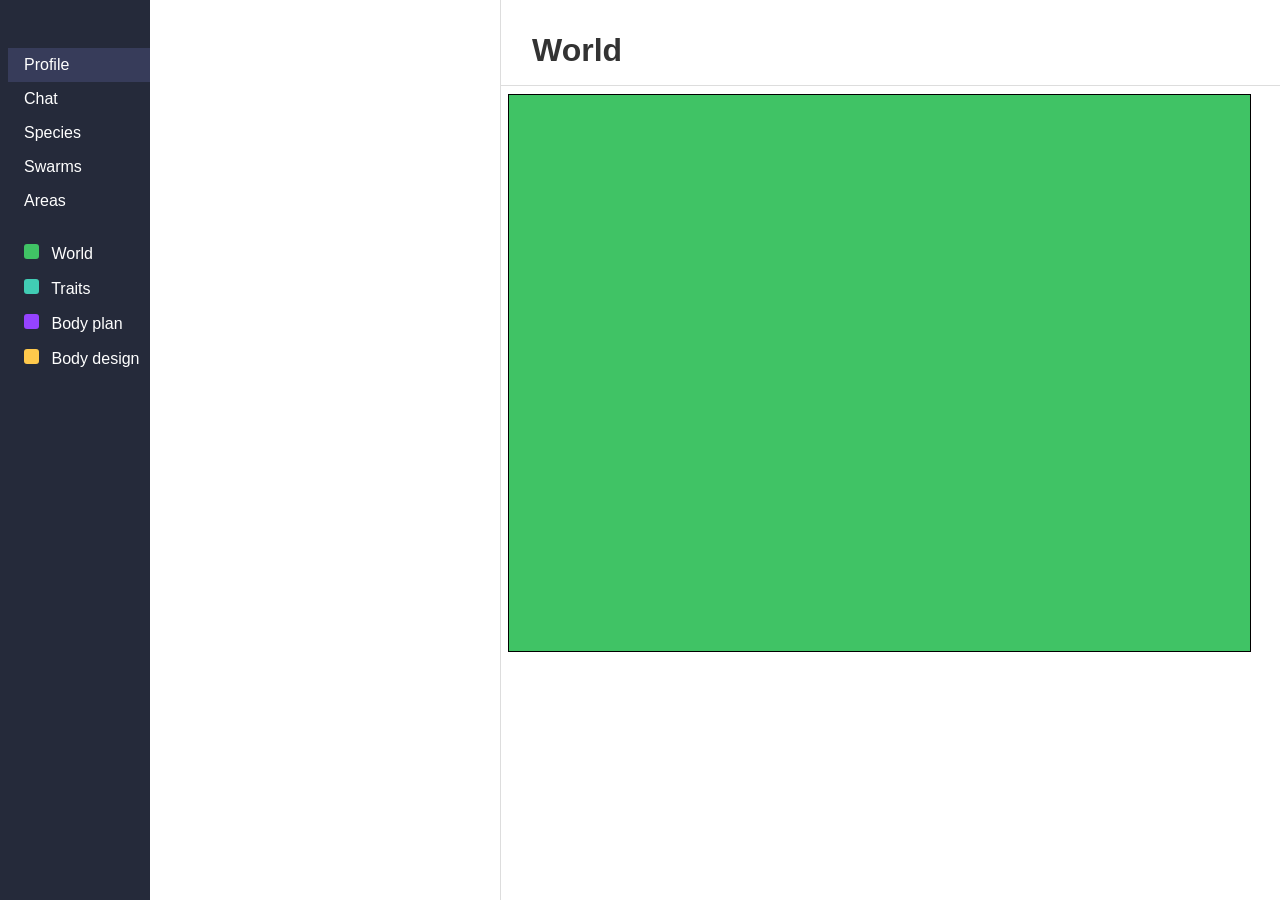
==== src/EvoDevo/game.html @ f27723be "Finally got the map to work. Now to fix area-click..." ====
﻿<!DOCTYPE html>
<html lang="en">
<head>
    <meta charset="utf-8">
    <title>EvoDevo - Game</title>

    <meta name="viewport" content="width=device-width, initial-scale=1.0">
    <meta name="description" content="">

    <link href="css/game.css" rel="stylesheet" />
    <link href="css/pure_css/pure.css" rel="stylesheet" />
    <link rel="stylesheet" href="css/evodevo.css" type="text/css">
    <link rel="icon" type="image/png" href="img/evodevo-logo.png">
    <script src="js/common/util.js"></script>
    <script type="text/javascript" src="js/game.js"></script>
</head>
<body onload="CheckUser()">
    
    <div id="layout" class="content pure-g">
        <!-- NAVIGATION MENU -->
        <div id="nav" class="pure-u">
            <a id="menu-button" href="#" class="nav-menu-button" onclick="toggleMenuClass('menu-button')">Menu</a>

            <div class="nav-inner">
                <p><span id="username"></span></p>

                <div class="pure-menu">
                    <ul id="item-list-menu" class="pure-menu-list">
                        <li class="pure-menu-item"><span id="player-menu-link" class="pure-menu-link pure-menu-active" onclick="SetItemList('player|Profile')">Profile</span></li>
                        <li class="pure-menu-item"><span id="chat-menu-link"    class="pure-menu-link" onclick="SetItemList('chat|Chat')">Chat</span></li>
                        <li class="pure-menu-item"><span id="species-menu-link" class="pure-menu-link" onclick="SetItemList('species|Species')">Species</span></li>
                        <li class="pure-menu-item"><span id="swarms-menu-link"  class="pure-menu-link" onclick="SetItemList('swarms|Swarms')">Swarms</span></li>
                        <li class="pure-menu-item"><span id="areas-menu-link"   class="pure-menu-link" onclick="SetItemList('areas|Areas')">Areas</span></li>
                        <li class="pure-menu-heading"></li>
                        <li class="pure-menu-item">
                            <span class="pure-menu-link" onclick="SetView('mapview')">
                                <span class="game-view-world"></span>
                                <span id="mapview-menu-item">World</span>
                            </span>
                        </li>
                        <li class="pure-menu-item">
                            <span class="pure-menu-link" onclick="SetView('traitview')">
                                <span class="game-view-traits"></span>
                                <span id="traitview-menu-item">Traits</span>
                            </span>
                        </li>
                        <li class="pure-menu-item">
                            <span class="pure-menu-link" onclick="SetView('buildview')">
                                <span class="game-view-bodyplan"></span>
                                <span id="buildview-menu-item">Body plan</span>
                            </span>
                        </li>
                        <li class="pure-menu-item">
                            <span class="pure-menu-link" onclick="SetView('designview')">
                                <span class="game-view-design"></span>
                                <span id="designview-menu-item">Body design</span>
                            </span>
                        </li>
                    </ul>
                </div>
            </div>
        </div>
        
        <!-- MAIN VIEWER -->
        <div id="main" class="pure-u-1">
            <div class="main-content">
                <div class="main-content-header pure-g">
                    <div class="pure-u-1-2">
                        <h1 id="main-title" class="main-content-title">Viewport</h1>
                    </div>
                </div>

                <div id="mapview" class="view-port">
                    <canvas id="mapviewCanvas" class="view-canvas" width="512" height="384"></canvas>
                </div>
                <div id="traitview" class="view-port">
                    <canvas id="traitviewCanvas" class="view-canvas" width="512" height="384"></canvas>
                </div>
                <div id="buildview" class="view-port">
                    <canvas id="buildviewCanvas" class="view-canvas" width="512" height="384"></canvas>
                </div>
                <div id="designview" class="view-port">
                    <canvas id="designviewCanvas" class="view-canvas" width="512" height="384"></canvas>
                </div>
            </div>
        </div>

        <!-- ITEM LIST -->
        <div id="list" class="pure-u-1">

            <template id="list-item-template">
                <div class="list-item pure-g">
                    <div class="pure-u">
                        <img width="64" height="64" alt="" class="list-item-icon" src=""/>
                    </div>
                    <div class="pure-u-3-4">
                        <h5 class="list-item-name">item-name</h5>
                        <h4 class="list-item-info">size: item-info</h4>
                        <p class="list-item-description"></p>
                    </div>
                </div>
            </template>

            <div class="l-box">
                <h3 id="itemlist-title" style="padding: 0em 1em 0em 1em;"></h3>
            </div>
            <div id="item-list" class="pure-u-1">

            </div>
            <!-- ITEM INPUT -->
            <div id="input" class="pure-u-1">
                <form id="chat-form" class="pure-form" hidden="hidden">
                    <fieldset class="pure-group">
                        <textarea id="txtChat" class="pure-input-1-2" style="width: 100%" placeholder="Enter chat message"></textarea>
                        <button id="btnChat" type="submit" class="pure-button pure-input-1-2 pure-button-primary" style="width: 100%">Submit</button>
                    </fieldset>
                </form>
            </div>
            <!--SPINNER-->
            <img id="list-throbber" src="img/Lightness_rotate_36f_cw.gif" alt="Please wait..." width="80"
                 style="display: block; margin-top: 20%; margin-left: auto; margin-right: auto;" hidden="hidden" />
        </div>

    </div>
</body>
</html>
---- src/EvoDevo/css/game.css ----
/*
 * -- BASE STYLES --
 * Most of these are inherited from Base, but I want to change a few.
 */
body {
    color: #333;
}



a {
    text-decoration: none;
    color: #1b98f8;
}


/*
 * -- HELPER STYLES --
 * Over-riding some of the .pure-button styles to make my buttons look unique
 */
.primary-button,
.secondary-button {
    -webkit-box-shadow: none;
    -moz-box-shadow: none;
    box-shadow: none;
    border-radius: 20px;
}
.primary-button {
    color: #fff;
    background: #1b98f8;
    margin: 1em 0;
}
.secondary-button {
    background: #fff;
    border: 1px solid #ddd;
    color: #666;
    padding: 0.5em 2em;
    font-size: 80%;
}

/*
 * -- LAYOUT STYLES --
 * This layout consists of three main elements, `#nav` (navigation bar), `#list` (list), and `#main` (content). All 3 elements are within `#layout`
 */
#layout, #nav, #list, #main {
    margin: 0;
    padding: 0;
}

/* Make the navigation 100% width on phones */
#nav {
    width: 100%;
    height: 40px;
    position: relative;
    background: rgb(37, 42, 58);
    text-align: center;
}
/* Show the "Menu" button on phones */
#nav .nav-menu-button {
    display: block;
    top: 0.5em;
    right: 0.5em;
    position: absolute;
}

/* When "Menu" is clicked, the navbar should be 80% height */
#nav.active {
    height: 80%;
}
/* Don't show the navigation items... */
.nav-inner {
    display: none;
}

/* ...until the "Menu" button is clicked */
#nav.active .nav-inner {
    display: block;
    padding: 2em 0;
}


/*
 * -- NAV BAR STYLES --
 * Styling the default .pure-menu to look a little more unique.
 */
    #nav .pure-menu {
        background: transparent;
        border: none;
        text-align: left;
        user-select: none;
    }
    #nav .pure-menu-active, 
    #nav .pure-menu-link:hover,
    #nav .pure-menu-link:focus {
        background: rgb(55, 60, 90);
    }
    #nav .pure-menu-link {
        color: #fff;
        margin-left: 0.5em;
        cursor: pointer;
    }
    #nav .pure-menu-heading {
        border-bottom: none;
        font-size:110%;
        color: rgb(75, 113, 151);
    }


/*
 * -- GAME VIEW STYLES --
 */

.game-view-design,
.game-view-traits,
.game-view-world, 
.game-view-bodyplan {
    width: 15px;
    height: 15px;
    display: inline-block;
    margin-right: 0.5em;
    border-radius: 3px;
}
.game-view-world {
    background: #40c365;
}
.game-view-traits {
    background: #41ccb4;
}
.game-view-bodyplan {
    background: #9543ff;
}
.game-view-design {
    background: #ffc94c;
}


/* List Item Styles */
.list-item {
    padding: 0.9em 1em;
    border-bottom: 1px solid #ddd;
    border-left: 6px solid transparent;
}
    .list-item-icon {
        border-radius: 3px;
        margin-right: 0.5em;
    }
    .list-item-name,
    .list-item-info {
        margin: 0;
    }
    .list-item-name {
        text-transform: uppercase;
        color: #999;
    }
    .list-item-description {
        font-size: 80%;
        margin: 0.4em 0;
    }

.list-item-selected {
    background: #eee;
}
.list-item-unread {
    border-left: 6px solid #1b98f8;
}

/* Main Content Styles */
.main-content-header, .main-content-body, .main-content-footer {
    padding: 1em 2em;
}
    .main-content-header {
        border-bottom: 1px solid #ddd;
    }

        .main-content-title {
            margin: 0.5em 0 0;
        }
        .main-content-subtitle {
            font-size: 1em;
            margin: 0;
            font-weight: normal;
        }
            .main-content-subtitle span {
                color: #999;
            }
    .main-content-controls {
        margin-top: 2em;
        text-align: right;
    }
        .main-content-controls .secondary-button {
            margin-bottom: 0.3em;
        }

    .list-item-icon {
        width: 40px;
        height: 40px;
    }
    
    #view-port {
        width: 500px;
        height: 500px;
    }

    .view-canvas {
        border: Solid 1px Black;
        width: 95%;
        height: 95%;
        margin: 1%;
    }


/*
 * -- TABLET (AND UP) MEDIA QUERIES --
 * On tablets and other medium-sized devices, we want to customize some
 * of the mobile styles.
 */
@media (min-width: 40em) {

    /* Move the layout over so we can fit the nav + list in on the left */
    #layout {
        padding-left:500px; /* "left col (nav + list)" width */
        position: relative;
    }

    /* These are position:fixed; elements that will be in the left 500px of the screen */
    #nav, #list {
        position: fixed;
        top: 0;
        bottom: 0;
        overflow: auto;
    }
    #nav {
        margin-left:-500px; /* "left col (nav + list)" width */
        width:150px;
        height: 100%;
    }

    /* Show the menu items on the larger screen */
    .nav-inner {
        display: block;
        padding: 2em 0;
    }

    /* Hide the "Menu" button on larger screens */
    #nav .nav-menu-button {
        display: none;
    }

    #list {
        margin-left: -350px;
        width: 100%;
        height: 33%;
        border-bottom: 1px solid #ddd;
    }

    #main {
        position: fixed;
        top: 33%;
        right: 0;
        bottom: 0;
        left: 150px;
        overflow: auto;
        height: 100%;
        width: 100%; /* so that it's not 100% */
    }

}

/*
 * -- DESKTOP (AND UP) MEDIA QUERIES --
 * On desktops and other large-sized devices, we want to customize some
 * of the mobile styles.
 */
@media (min-width: 60em) {

    /* This will take up the entire height, and be a little thinner */
    #list {
        margin-left: -350px;
        width:350px;
        height: 100%;
        border-right: 1px solid #ddd;
    }

    /* This will now take up it's own column, so don't need position: fixed; */
    #main {
        position: static;
        margin: 0;
        padding: 0;
    }
}
---- src/EvoDevo/css/pure_css/pure.css ----
/*!
Pure v1.0.0
Copyright 2013 Yahoo!
Licensed under the BSD License.
https://github.com/yahoo/pure/blob/master/LICENSE.md
*/
/*!
normalize.css v^3.0 | MIT License | git.io/normalize
Copyright (c) Nicolas Gallagher and Jonathan Neal
*/
/*! normalize.css v3.0.3 | MIT License | github.com/necolas/normalize.css */

/**
 * 1. Set default font family to sans-serif.
 * 2. Prevent iOS and IE text size adjust after device orientation change,
 *    without disabling user zoom.
 */

html {
  font-family: sans-serif; /* 1 */
  -ms-text-size-adjust: 100%; /* 2 */
  -webkit-text-size-adjust: 100%; /* 2 */
}

/**
 * Remove default margin.
 */

body {
  margin: 0;
}

/* HTML5 display definitions
   ========================================================================== */

/**
 * Correct `block` display not defined for any HTML5 element in IE 8/9.
 * Correct `block` display not defined for `details` or `summary` in IE 10/11
 * and Firefox.
 * Correct `block` display not defined for `main` in IE 11.
 */

article,
aside,
details,
figcaption,
figure,
footer,
header,
hgroup,
main,
menu,
nav,
section,
summary {
  display: block;
}

/**
 * 1. Correct `inline-block` display not defined in IE 8/9.
 * 2. Normalize vertical alignment of `progress` in Chrome, Firefox, and Opera.
 */

audio,
canvas,
progress,
video {
  display: inline-block; /* 1 */
  vertical-align: baseline; /* 2 */
}

/**
 * Prevent modern browsers from displaying `audio` without controls.
 * Remove excess height in iOS 5 devices.
 */

audio:not([controls]) {
  display: none;
  height: 0;
}

/**
 * Address `[hidden]` styling not present in IE 8/9/10.
 * Hide the `template` element in IE 8/9/10/11, Safari, and Firefox < 22.
 */

[hidden],
template {
  display: none;
}

/* Links
   ========================================================================== */

/**
 * Remove the gray background color from active links in IE 10.
 */

a {
  background-color: transparent;
}

/**
 * Improve readability of focused elements when they are also in an
 * active/hover state.
 */

a:active,
a:hover {
  outline: 0;
}

/* Text-level semantics
   ========================================================================== */

/**
 * Address styling not present in IE 8/9/10/11, Safari, and Chrome.
 */

abbr[title] {
  border-bottom: 1px dotted;
}

/**
 * Address style set to `bolder` in Firefox 4+, Safari, and Chrome.
 */

b,
strong {
  font-weight: bold;
}

/**
 * Address styling not present in Safari and Chrome.
 */

dfn {
  font-style: italic;
}

/**
 * Address variable `h1` font-size and margin within `section` and `article`
 * contexts in Firefox 4+, Safari, and Chrome.
 */

h1 {
  font-size: 2em;
  margin: 0.67em 0;
}

/**
 * Address styling not present in IE 8/9.
 */

mark {
  background: #ff0;
  color: #000;
}

/**
 * Address inconsistent and variable font size in all browsers.
 */

small {
  font-size: 80%;
}

/**
 * Prevent `sub` and `sup` affecting `line-height` in all browsers.
 */

sub,
sup {
  font-size: 75%;
  line-height: 0;
  position: relative;
  vertical-align: baseline;
}

sup {
  top: -0.5em;
}

sub {
  bottom: -0.25em;
}

/* Embedded content
   ========================================================================== */

/**
 * Remove border when inside `a` element in IE 8/9/10.
 */

img {
  border: 0;
}

/**
 * Correct overflow not hidden in IE 9/10/11.
 */

svg:not(:root) {
  overflow: hidden;
}

/* Grouping content
   ========================================================================== */

/**
 * Address margin not present in IE 8/9 and Safari.
 */

figure {
  margin: 1em 40px;
}

/**
 * Address differences between Firefox and other browsers.
 */

hr {
  box-sizing: content-box;
  height: 0;
}

/**
 * Contain overflow in all browsers.
 */

pre {
  overflow: auto;
}

/**
 * Address odd `em`-unit font size rendering in all browsers.
 */

code,
kbd,
pre,
samp {
  font-family: monospace, monospace;
  font-size: 1em;
}

/* Forms
   ========================================================================== */

/**
 * Known limitation: by default, Chrome and Safari on OS X allow very limited
 * styling of `select`, unless a `border` property is set.
 */

/**
 * 1. Correct color not being inherited.
 *    Known issue: affects color of disabled elements.
 * 2. Correct font properties not being inherited.
 * 3. Address margins set differently in Firefox 4+, Safari, and Chrome.
 */

button,
input,
optgroup,
select,
textarea {
  color: inherit; /* 1 */
  font: inherit; /* 2 */
  margin: 0; /* 3 */
}

/**
 * Address `overflow` set to `hidden` in IE 8/9/10/11.
 */

button {
  overflow: visible;
}

/**
 * Address inconsistent `text-transform` inheritance for `button` and `select`.
 * All other form control elements do not inherit `text-transform` values.
 * Correct `button` style inheritance in Firefox, IE 8/9/10/11, and Opera.
 * Correct `select` style inheritance in Firefox.
 */

button,
select {
  text-transform: none;
}

/**
 * 1. Avoid the WebKit bug in Android 4.0.* where (2) destroys native `audio`
 *    and `video` controls.
 * 2. Correct inability to style clickable `input` types in iOS.
 * 3. Improve usability and consistency of cursor style between image-type
 *    `input` and others.
 */

button,
html input[type="button"], /* 1 */
input[type="reset"],
input[type="submit"] {
  -webkit-appearance: button; /* 2 */
  cursor: pointer; /* 3 */
}

/**
 * Re-set default cursor for disabled elements.
 */

button[disabled],
html input[disabled] {
  cursor: default;
}

/**
 * Remove inner padding and border in Firefox 4+.
 */

button::-moz-focus-inner,
input::-moz-focus-inner {
  border: 0;
  padding: 0;
}

/**
 * Address Firefox 4+ setting `line-height` on `input` using `!important` in
 * the UA stylesheet.
 */

input {
  line-height: normal;
}

/**
 * It's recommended that you don't attempt to style these elements.
 * Firefox's implementation doesn't respect box-sizing, padding, or width.
 *
 * 1. Address box sizing set to `content-box` in IE 8/9/10.
 * 2. Remove excess padding in IE 8/9/10.
 */

input[type="checkbox"],
input[type="radio"] {
  box-sizing: border-box; /* 1 */
  padding: 0; /* 2 */
}

/**
 * Fix the cursor style for Chrome's increment/decrement buttons. For certain
 * `font-size` values of the `input`, it causes the cursor style of the
 * decrement button to change from `default` to `text`.
 */

input[type="number"]::-webkit-inner-spin-button,
input[type="number"]::-webkit-outer-spin-button {
  height: auto;
}

/**
 * 1. Address `appearance` set to `searchfield` in Safari and Chrome.
 * 2. Address `box-sizing` set to `border-box` in Safari and Chrome.
 */

input[type="search"] {
  -webkit-appearance: textfield; /* 1 */
  box-sizing: content-box; /* 2 */
}

/**
 * Remove inner padding and search cancel button in Safari and Chrome on OS X.
 * Safari (but not Chrome) clips the cancel button when the search input has
 * padding (and `textfield` appearance).
 */

input[type="search"]::-webkit-search-cancel-button,
input[type="search"]::-webkit-search-decoration {
  -webkit-appearance: none;
}

/**
 * Define consistent border, margin, and padding.
 */

fieldset {
  border: 1px solid #c0c0c0;
  margin: 0 2px;
  padding: 0.35em 0.625em 0.75em;
}

/**
 * 1. Correct `color` not being inherited in IE 8/9/10/11.
 * 2. Remove padding so people aren't caught out if they zero out fieldsets.
 */

legend {
  border: 0; /* 1 */
  padding: 0; /* 2 */
}

/**
 * Remove default vertical scrollbar in IE 8/9/10/11.
 */

textarea {
  overflow: auto;
}

/**
 * Don't inherit the `font-weight` (applied by a rule above).
 * NOTE: the default cannot safely be changed in Chrome and Safari on OS X.
 */

optgroup {
  font-weight: bold;
}

/* Tables
   ========================================================================== */

/**
 * Remove most spacing between table cells.
 */

table {
  border-collapse: collapse;
  border-spacing: 0;
}

td,
th {
  padding: 0;
}

/*csslint important:false*/

/* ==========================================================================
   Pure Base Extras
   ========================================================================== */

/**
 * Extra rules that Pure adds on top of Normalize.css
 */

/**
 * Always hide an element when it has the `hidden` HTML attribute.
 */

.hidden,
[hidden] {
    display: none !important;
}

/**
 * Add this class to an image to make it fit within it's fluid parent wrapper while maintaining
 * aspect ratio.
 */
.pure-img {
    max-width: 100%;
    height: auto;
    display: block;
}

/*csslint regex-selectors:false, known-properties:false, duplicate-properties:false*/

.pure-g {
    letter-spacing: -0.31em; /* Webkit: collapse white-space between units */
    *letter-spacing: normal; /* reset IE < 8 */
    *word-spacing: -0.43em; /* IE < 8: collapse white-space between units */
    text-rendering: optimizespeed; /* Webkit: fixes text-rendering: optimizeLegibility */

    /*
    Sets the font stack to fonts known to work properly with the above letter
    and word spacings. See: https://github.com/yahoo/pure/issues/41/

    The following font stack makes Pure Grids work on all known environments.

    * FreeSans: Ships with many Linux distros, including Ubuntu

    * Arimo: Ships with Chrome OS. Arimo has to be defined before Helvetica and
      Arial to get picked up by the browser, even though neither is available
      in Chrome OS.

    * Droid Sans: Ships with all versions of Android.

    * Helvetica, Arial, sans-serif: Common font stack on OS X and Windows.
    */
    font-family: FreeSans, Arimo, "Droid Sans", Helvetica, Arial, sans-serif;

    /* Use flexbox when possible to avoid `letter-spacing` side-effects. */
    display: -webkit-box;
    display: -webkit-flex;
    display: -ms-flexbox;
    display: flex;
    -webkit-flex-flow: row wrap;
        -ms-flex-flow: row wrap;
            flex-flow: row wrap;

    /* Prevents distributing space between rows */
    -webkit-align-content: flex-start;
        -ms-flex-line-pack: start;
            align-content: flex-start;
}

/* IE10 display: -ms-flexbox (and display: flex in IE 11) does not work inside a table; fall back to block and rely on font hack */
@media all and (-ms-high-contrast: none), (-ms-high-contrast: active) {
	table .pure-g {
		display: block;
	}
}

/* Opera as of 12 on Windows needs word-spacing.
   The ".opera-only" selector is used to prevent actual prefocus styling
   and is not required in markup.
*/
.opera-only :-o-prefocus,
.pure-g {
    word-spacing: -0.43em;
}

.pure-u {
    display: inline-block;
    *display: inline; /* IE < 8: fake inline-block */
    zoom: 1;
    letter-spacing: normal;
    word-spacing: normal;
    vertical-align: top;
    text-rendering: auto;
}

/*
Resets the font family back to the OS/browser's default sans-serif font,
this the same font stack that Normalize.css sets for the `body`.
*/
.pure-g [class *= "pure-u"] {
    font-family: sans-serif;
}

.pure-u-1,
.pure-u-1-1,
.pure-u-1-2,
.pure-u-1-3,
.pure-u-2-3,
.pure-u-1-4,
.pure-u-3-4,
.pure-u-1-5,
.pure-u-2-5,
.pure-u-3-5,
.pure-u-4-5,
.pure-u-5-5,
.pure-u-1-6,
.pure-u-5-6,
.pure-u-1-8,
.pure-u-3-8,
.pure-u-5-8,
.pure-u-7-8,
.pure-u-1-12,
.pure-u-5-12,
.pure-u-7-12,
.pure-u-11-12,
.pure-u-1-24,
.pure-u-2-24,
.pure-u-3-24,
.pure-u-4-24,
.pure-u-5-24,
.pure-u-6-24,
.pure-u-7-24,
.pure-u-8-24,
.pure-u-9-24,
.pure-u-10-24,
.pure-u-11-24,
.pure-u-12-24,
.pure-u-13-24,
.pure-u-14-24,
.pure-u-15-24,
.pure-u-16-24,
.pure-u-17-24,
.pure-u-18-24,
.pure-u-19-24,
.pure-u-20-24,
.pure-u-21-24,
.pure-u-22-24,
.pure-u-23-24,
.pure-u-24-24 {
    display: inline-block;
    *display: inline;
    zoom: 1;
    letter-spacing: normal;
    word-spacing: normal;
    vertical-align: top;
    text-rendering: auto;
}

.pure-u-1-24 {
    width: 4.1667%;
    *width: 4.1357%;
}

.pure-u-1-12,
.pure-u-2-24 {
    width: 8.3333%;
    *width: 8.3023%;
}

.pure-u-1-8,
.pure-u-3-24 {
    width: 12.5000%;
    *width: 12.4690%;
}

.pure-u-1-6,
.pure-u-4-24 {
    width: 16.6667%;
    *width: 16.6357%;
}

.pure-u-1-5 {
    width: 20%;
    *width: 19.9690%;
}

.pure-u-5-24 {
    width: 20.8333%;
    *width: 20.8023%;
}

.pure-u-1-4,
.pure-u-6-24 {
    width: 25%;
    *width: 24.9690%;
}

.pure-u-7-24 {
    width: 29.1667%;
    *width: 29.1357%;
}

.pure-u-1-3,
.pure-u-8-24 {
    width: 33.3333%;
    *width: 33.3023%;
}

.pure-u-3-8,
.pure-u-9-24 {
    width: 37.5000%;
    *width: 37.4690%;
}

.pure-u-2-5 {
    width: 40%;
    *width: 39.9690%;
}

.pure-u-5-12,
.pure-u-10-24 {
    width: 41.6667%;
    *width: 41.6357%;
}

.pure-u-11-24 {
    width: 45.8333%;
    *width: 45.8023%;
}

.pure-u-1-2,
.pure-u-12-24 {
    width: 50%;
    *width: 49.9690%;
}

.pure-u-13-24 {
    width: 54.1667%;
    *width: 54.1357%;
}

.pure-u-7-12,
.pure-u-14-24 {
    width: 58.3333%;
    *width: 58.3023%;
}

.pure-u-3-5 {
    width: 60%;
    *width: 59.9690%;
}

.pure-u-5-8,
.pure-u-15-24 {
    width: 62.5000%;
    *width: 62.4690%;
}

.pure-u-2-3,
.pure-u-16-24 {
    width: 66.6667%;
    *width: 66.6357%;
}

.pure-u-17-24 {
    width: 70.8333%;
    *width: 70.8023%;
}

.pure-u-3-4,
.pure-u-18-24 {
    width: 75%;
    *width: 74.9690%;
}

.pure-u-19-24 {
    width: 79.1667%;
    *width: 79.1357%;
}

.pure-u-4-5 {
    width: 80%;
    *width: 79.9690%;
}

.pure-u-5-6,
.pure-u-20-24 {
    width: 83.3333%;
    *width: 83.3023%;
}

.pure-u-7-8,
.pure-u-21-24 {
    width: 87.5000%;
    *width: 87.4690%;
}

.pure-u-11-12,
.pure-u-22-24 {
    width: 91.6667%;
    *width: 91.6357%;
}

.pure-u-23-24 {
    width: 95.8333%;
    *width: 95.8023%;
}

.pure-u-1,
.pure-u-1-1,
.pure-u-5-5,
.pure-u-24-24 {
    width: 100%;
}
.pure-button {
    /* Structure */
    display: inline-block;
    zoom: 1;
    line-height: normal;
    white-space: nowrap;
    vertical-align: middle;
    text-align: center;
    cursor: pointer;
    -webkit-user-drag: none;
    -webkit-user-select: none;
       -moz-user-select: none;
        -ms-user-select: none;
            user-select: none;
    box-sizing: border-box;
}

/* Firefox: Get rid of the inner focus border */
.pure-button::-moz-focus-inner {
    padding: 0;
    border: 0;
}

/* Inherit .pure-g styles */
.pure-button-group {
    letter-spacing: -0.31em; /* Webkit: collapse white-space between units */
    *letter-spacing: normal; /* reset IE < 8 */
    *word-spacing: -0.43em; /* IE < 8: collapse white-space between units */
    text-rendering: optimizespeed; /* Webkit: fixes text-rendering: optimizeLegibility */
}

.opera-only :-o-prefocus,
.pure-button-group {
    word-spacing: -0.43em;
}

.pure-button-group .pure-button {
    letter-spacing: normal;
    word-spacing: normal;
    vertical-align: top;
    text-rendering: auto;
}

/*csslint outline-none:false*/

.pure-button {
    font-family: inherit;
    font-size: 100%;
    padding: 0.5em 1em;
    color: #444; /* rgba not supported (IE 8) */
    color: rgba(0, 0, 0, 0.80); /* rgba supported */
    border: 1px solid #999;  /*IE 6/7/8*/
    border: none rgba(0, 0, 0, 0);  /*IE9 + everything else*/
    background-color: #E6E6E6;
    text-decoration: none;
    border-radius: 2px;
}

.pure-button-hover,
.pure-button:hover,
.pure-button:focus {
    /* csslint ignore:start */
    filter: alpha(opacity=90);
    /* csslint ignore:end */
    background-image: -webkit-linear-gradient(transparent, rgba(0,0,0, 0.05) 40%, rgba(0,0,0, 0.10));
    background-image: linear-gradient(transparent, rgba(0,0,0, 0.05) 40%, rgba(0,0,0, 0.10));
}
.pure-button:focus {
    outline: 0;
}
.pure-button-active,
.pure-button:active {
    box-shadow: 0 0 0 1px rgba(0,0,0, 0.15) inset, 0 0 6px rgba(0,0,0, 0.20) inset;
    border-color: #000\9;
}

.pure-button[disabled],
.pure-button-disabled,
.pure-button-disabled:hover,
.pure-button-disabled:focus,
.pure-button-disabled:active {
    border: none;
    background-image: none;
    /* csslint ignore:start */
    filter: alpha(opacity=40);
    /* csslint ignore:end */
    opacity: 0.40;
    cursor: not-allowed;
    box-shadow: none;
    pointer-events: none;
}

.pure-button-hidden {
    display: none;
}

.pure-button-primary,
.pure-button-selected,
a.pure-button-primary,
a.pure-button-selected {
    background-color: rgb(0, 120, 231);
    color: #fff;
}

/* Button Groups */
.pure-button-group .pure-button {
    margin: 0;
    border-radius: 0;
    border-right: 1px solid #111;  /* fallback color for rgba() for IE7/8 */
    border-right: 1px solid rgba(0, 0, 0, 0.2);

}

.pure-button-group .pure-button:first-child {
    border-top-left-radius: 2px;
    border-bottom-left-radius: 2px;
}
.pure-button-group .pure-button:last-child {
    border-top-right-radius: 2px;
    border-bottom-right-radius: 2px;
    border-right: none;
}

/*csslint box-model:false*/
/*
Box-model set to false because we're setting a height on select elements, which
also have border and padding. This is done because some browsers don't render
the padding. We explicitly set the box-model for select elements to border-box,
so we can ignore the csslint warning.
*/

.pure-form input[type="text"],
.pure-form input[type="password"],
.pure-form input[type="email"],
.pure-form input[type="url"],
.pure-form input[type="date"],
.pure-form input[type="month"],
.pure-form input[type="time"],
.pure-form input[type="datetime"],
.pure-form input[type="datetime-local"],
.pure-form input[type="week"],
.pure-form input[type="number"],
.pure-form input[type="search"],
.pure-form input[type="tel"],
.pure-form input[type="color"],
.pure-form select,
.pure-form textarea {
    padding: 0.5em 0.6em;
    display: inline-block;
    border: 1px solid #ccc;
    box-shadow: inset 0 1px 3px #ddd;
    border-radius: 4px;
    vertical-align: middle;
    box-sizing: border-box;
}

/*
Need to separate out the :not() selector from the rest of the CSS 2.1 selectors
since IE8 won't execute CSS that contains a CSS3 selector.
*/
.pure-form input:not([type]) {
    padding: 0.5em 0.6em;
    display: inline-block;
    border: 1px solid #ccc;
    box-shadow: inset 0 1px 3px #ddd;
    border-radius: 4px;
    box-sizing: border-box;
}


/* Chrome (as of v.32/34 on OS X) needs additional room for color to display. */
/* May be able to remove this tweak as color inputs become more standardized across browsers. */
.pure-form input[type="color"] {
    padding: 0.2em 0.5em;
}


.pure-form input[type="text"]:focus,
.pure-form input[type="password"]:focus,
.pure-form input[type="email"]:focus,
.pure-form input[type="url"]:focus,
.pure-form input[type="date"]:focus,
.pure-form input[type="month"]:focus,
.pure-form input[type="time"]:focus,
.pure-form input[type="datetime"]:focus,
.pure-form input[type="datetime-local"]:focus,
.pure-form input[type="week"]:focus,
.pure-form input[type="number"]:focus,
.pure-form input[type="search"]:focus,
.pure-form input[type="tel"]:focus,
.pure-form input[type="color"]:focus,
.pure-form select:focus,
.pure-form textarea:focus {
    outline: 0;
    border-color: #129FEA;
}

/*
Need to separate out the :not() selector from the rest of the CSS 2.1 selectors
since IE8 won't execute CSS that contains a CSS3 selector.
*/
.pure-form input:not([type]):focus {
    outline: 0;
    border-color: #129FEA;
}

.pure-form input[type="file"]:focus,
.pure-form input[type="radio"]:focus,
.pure-form input[type="checkbox"]:focus {
    outline: thin solid #129FEA;
    outline: 1px auto #129FEA;
}
.pure-form .pure-checkbox,
.pure-form .pure-radio {
    margin: 0.5em 0;
    display: block;
}

.pure-form input[type="text"][disabled],
.pure-form input[type="password"][disabled],
.pure-form input[type="email"][disabled],
.pure-form input[type="url"][disabled],
.pure-form input[type="date"][disabled],
.pure-form input[type="month"][disabled],
.pure-form input[type="time"][disabled],
.pure-form input[type="datetime"][disabled],
.pure-form input[type="datetime-local"][disabled],
.pure-form input[type="week"][disabled],
.pure-form input[type="number"][disabled],
.pure-form input[type="search"][disabled],
.pure-form input[type="tel"][disabled],
.pure-form input[type="color"][disabled],
.pure-form select[disabled],
.pure-form textarea[disabled] {
    cursor: not-allowed;
    background-color: #eaeded;
    color: #cad2d3;
}

/*
Need to separate out the :not() selector from the rest of the CSS 2.1 selectors
since IE8 won't execute CSS that contains a CSS3 selector.
*/
.pure-form input:not([type])[disabled] {
    cursor: not-allowed;
    background-color: #eaeded;
    color: #cad2d3;
}
.pure-form input[readonly],
.pure-form select[readonly],
.pure-form textarea[readonly] {
    background-color: #eee; /* menu hover bg color */
    color: #777; /* menu text color */
    border-color: #ccc;
}

.pure-form input:focus:invalid,
.pure-form textarea:focus:invalid,
.pure-form select:focus:invalid {
    color: #b94a48;
    border-color: #e9322d;
}
.pure-form input[type="file"]:focus:invalid:focus,
.pure-form input[type="radio"]:focus:invalid:focus,
.pure-form input[type="checkbox"]:focus:invalid:focus {
    outline-color: #e9322d;
}
.pure-form select {
    /* Normalizes the height; padding is not sufficient. */
    height: 2.25em;
    border: 1px solid #ccc;
    background-color: white;
}
.pure-form select[multiple] {
    height: auto;
}
.pure-form label {
    margin: 0.5em 0 0.2em;
}
.pure-form fieldset {
    margin: 0;
    padding: 0.35em 0 0.75em;
    border: 0;
}
.pure-form legend {
    display: block;
    width: 100%;
    padding: 0.3em 0;
    margin-bottom: 0.3em;
    color: #333;
    border-bottom: 1px solid #e5e5e5;
}

.pure-form-stacked input[type="text"],
.pure-form-stacked input[type="password"],
.pure-form-stacked input[type="email"],
.pure-form-stacked input[type="url"],
.pure-form-stacked input[type="date"],
.pure-form-stacked input[type="month"],
.pure-form-stacked input[type="time"],
.pure-form-stacked input[type="datetime"],
.pure-form-stacked input[type="datetime-local"],
.pure-form-stacked input[type="week"],
.pure-form-stacked input[type="number"],
.pure-form-stacked input[type="search"],
.pure-form-stacked input[type="tel"],
.pure-form-stacked input[type="color"],
.pure-form-stacked input[type="file"],
.pure-form-stacked select,
.pure-form-stacked label,
.pure-form-stacked textarea {
    display: block;
    margin: 0.25em 0;
}

/*
Need to separate out the :not() selector from the rest of the CSS 2.1 selectors
since IE8 won't execute CSS that contains a CSS3 selector.
*/
.pure-form-stacked input:not([type]) {
    display: block;
    margin: 0.25em 0;
}
.pure-form-aligned input,
.pure-form-aligned textarea,
.pure-form-aligned select,
/* NOTE: pure-help-inline is deprecated. Use .pure-form-message-inline instead. */
.pure-form-aligned .pure-help-inline,
.pure-form-message-inline {
    display: inline-block;
    *display: inline;
    *zoom: 1;
    vertical-align: middle;
}
.pure-form-aligned textarea {
    vertical-align: top;
}

/* Aligned Forms */
.pure-form-aligned .pure-control-group {
    margin-bottom: 0.5em;
}
.pure-form-aligned .pure-control-group label {
    text-align: right;
    display: inline-block;
    vertical-align: middle;
    width: 10em;
    margin: 0 1em 0 0;
}
.pure-form-aligned .pure-controls {
    margin: 1.5em 0 0 11em;
}

/* Rounded Inputs */
.pure-form input.pure-input-rounded,
.pure-form .pure-input-rounded {
    border-radius: 2em;
    padding: 0.5em 1em;
}

/* Grouped Inputs */
.pure-form .pure-group fieldset {
    margin-bottom: 10px;
}
.pure-form .pure-group input,
.pure-form .pure-group textarea {
    display: block;
    padding: 10px;
    margin: 0 0 -1px;
    border-radius: 0;
    position: relative;
    top: -1px;
}
.pure-form .pure-group input:focus,
.pure-form .pure-group textarea:focus {
    z-index: 3;
}
.pure-form .pure-group input:first-child,
.pure-form .pure-group textarea:first-child {
    top: 1px;
    border-radius: 4px 4px 0 0;
    margin: 0;
}
.pure-form .pure-group input:first-child:last-child,
.pure-form .pure-group textarea:first-child:last-child {
    top: 1px;
    border-radius: 4px;
    margin: 0;
}
.pure-form .pure-group input:last-child,
.pure-form .pure-group textarea:last-child {
    top: -2px;
    border-radius: 0 0 4px 4px;
    margin: 0;
}
.pure-form .pure-group button {
    margin: 0.35em 0;
}

.pure-form .pure-input-1 {
    width: 100%;
}
.pure-form .pure-input-3-4 {
    width: 75%;
}
.pure-form .pure-input-2-3 {
    width: 66%;
}
.pure-form .pure-input-1-2 {
    width: 50%;
}
.pure-form .pure-input-1-3 {
    width: 33%;
}
.pure-form .pure-input-1-4 {
    width: 25%;
}

/* Inline help for forms */
/* NOTE: pure-help-inline is deprecated. Use .pure-form-message-inline instead. */
.pure-form .pure-help-inline,
.pure-form-message-inline {
    display: inline-block;
    padding-left: 0.3em;
    color: #666;
    vertical-align: middle;
    font-size: 0.875em;
}

/* Block help for forms */
.pure-form-message {
    display: block;
    color: #666;
    font-size: 0.875em;
}

@media only screen and (max-width : 480px) {
    .pure-form button[type="submit"] {
        margin: 0.7em 0 0;
    }

    .pure-form input:not([type]),
    .pure-form input[type="text"],
    .pure-form input[type="password"],
    .pure-form input[type="email"],
    .pure-form input[type="url"],
    .pure-form input[type="date"],
    .pure-form input[type="month"],
    .pure-form input[type="time"],
    .pure-form input[type="datetime"],
    .pure-form input[type="datetime-local"],
    .pure-form input[type="week"],
    .pure-form input[type="number"],
    .pure-form input[type="search"],
    .pure-form input[type="tel"],
    .pure-form input[type="color"],
    .pure-form label {
        margin-bottom: 0.3em;
        display: block;
    }

    .pure-group input:not([type]),
    .pure-group input[type="text"],
    .pure-group input[type="password"],
    .pure-group input[type="email"],
    .pure-group input[type="url"],
    .pure-group input[type="date"],
    .pure-group input[type="month"],
    .pure-group input[type="time"],
    .pure-group input[type="datetime"],
    .pure-group input[type="datetime-local"],
    .pure-group input[type="week"],
    .pure-group input[type="number"],
    .pure-group input[type="search"],
    .pure-group input[type="tel"],
    .pure-group input[type="color"] {
        margin-bottom: 0;
    }

    .pure-form-aligned .pure-control-group label {
        margin-bottom: 0.3em;
        text-align: left;
        display: block;
        width: 100%;
    }

    .pure-form-aligned .pure-controls {
        margin: 1.5em 0 0 0;
    }

    /* NOTE: pure-help-inline is deprecated. Use .pure-form-message-inline instead. */
    .pure-form .pure-help-inline,
    .pure-form-message-inline,
    .pure-form-message {
        display: block;
        font-size: 0.75em;
        /* Increased bottom padding to make it group with its related input element. */
        padding: 0.2em 0 0.8em;
    }
}

/*csslint adjoining-classes: false, box-model:false*/
.pure-menu {
    box-sizing: border-box;
}

.pure-menu-fixed {
    position: fixed;
    left: 0;
    top: 0;
    z-index: 3;
}

.pure-menu-list,
.pure-menu-item {
    position: relative;
}

.pure-menu-list {
    list-style: none;
    margin: 0;
    padding: 0;
}

.pure-menu-item {
    padding: 0;
    margin: 0;
    height: 100%;
}

.pure-menu-link,
.pure-menu-heading {
    display: block;
    text-decoration: none;
    white-space: nowrap;
}

/* HORIZONTAL MENU */
.pure-menu-horizontal {
    width: 100%;
    white-space: nowrap;
}

.pure-menu-horizontal .pure-menu-list {
    display: inline-block;
}

/* Initial menus should be inline-block so that they are horizontal */
.pure-menu-horizontal .pure-menu-item,
.pure-menu-horizontal .pure-menu-heading,
.pure-menu-horizontal .pure-menu-separator {
    display: inline-block;
    *display: inline;
    zoom: 1;
    vertical-align: middle;
}

/* Submenus should still be display: block; */
.pure-menu-item .pure-menu-item {
    display: block;
}

.pure-menu-children {
    display: none;
    position: absolute;
    left: 100%;
    top: 0;
    margin: 0;
    padding: 0;
    z-index: 3;
}

.pure-menu-horizontal .pure-menu-children {
    left: 0;
    top: auto;
    width: inherit;
}

.pure-menu-allow-hover:hover > .pure-menu-children,
.pure-menu-active > .pure-menu-children {
    display: block;
    position: absolute;
}

/* Vertical Menus - show the dropdown arrow */
.pure-menu-has-children > .pure-menu-link:after {
    padding-left: 0.5em;
    content: "\25B8";
    font-size: small;
}

/* Horizontal Menus - show the dropdown arrow */
.pure-menu-horizontal .pure-menu-has-children > .pure-menu-link:after {
    content: "\25BE";
}

/* scrollable menus */
.pure-menu-scrollable {
    overflow-y: scroll;
    overflow-x: hidden;
}

.pure-menu-scrollable .pure-menu-list {
    display: block;
}

.pure-menu-horizontal.pure-menu-scrollable .pure-menu-list {
    display: inline-block;
}

.pure-menu-horizontal.pure-menu-scrollable {
    white-space: nowrap;
    overflow-y: hidden;
    overflow-x: auto;
    -ms-overflow-style: none;
    -webkit-overflow-scrolling: touch;
    /* a little extra padding for this style to allow for scrollbars */
    padding: .5em 0;
}

.pure-menu-horizontal.pure-menu-scrollable::-webkit-scrollbar {
    display: none;
}

/* misc default styling */

.pure-menu-separator,
.pure-menu-horizontal .pure-menu-children .pure-menu-separator {
    background-color: #ccc;
    height: 1px;
    margin: .3em 0;
}

.pure-menu-horizontal .pure-menu-separator {
    width: 1px;
    height: 1.3em;
    margin: 0 .3em ;
}

/* Need to reset the separator since submenu is vertical */
.pure-menu-horizontal .pure-menu-children .pure-menu-separator {
    display: block;
    width: auto;
}

.pure-menu-heading {
    text-transform: uppercase;
    color: #565d64;
}

.pure-menu-link {
    color: #777;
}

.pure-menu-children {
    background-color: #fff;
}

.pure-menu-link,
.pure-menu-disabled,
.pure-menu-heading {
    padding: .5em 1em;
}

.pure-menu-disabled {
    opacity: .5;
}

.pure-menu-disabled .pure-menu-link:hover {
    background-color: transparent;
}

.pure-menu-active > .pure-menu-link,
.pure-menu-link:hover,
.pure-menu-link:focus {
    background-color: #eee;
}

.pure-menu-selected .pure-menu-link,
.pure-menu-selected .pure-menu-link:visited {
    color: #000;
}

.pure-table {
    /* Remove spacing between table cells (from Normalize.css) */
    border-collapse: collapse;
    border-spacing: 0;
    empty-cells: show;
    border: 1px solid #cbcbcb;
}

.pure-table caption {
    color: #000;
    font: italic 85%/1 arial, sans-serif;
    padding: 1em 0;
    text-align: center;
}

.pure-table td,
.pure-table th {
    border-left: 1px solid #cbcbcb;/*  inner column border */
    border-width: 0 0 0 1px;
    font-size: inherit;
    margin: 0;
    overflow: visible; /*to make ths where the title is really long work*/
    padding: 0.5em 1em; /* cell padding */
}

/* Consider removing this next declaration block, as it causes problems when
there's a rowspan on the first cell. Case added to the tests. issue#432 */
.pure-table td:first-child,
.pure-table th:first-child {
    border-left-width: 0;
}

.pure-table thead {
    background-color: #e0e0e0;
    color: #000;
    text-align: left;
    vertical-align: bottom;
}

/*
striping:
   even - #fff (white)
   odd  - #f2f2f2 (light gray)
*/
.pure-table td {
    background-color: transparent;
}
.pure-table-odd td {
    background-color: #f2f2f2;
}

/* nth-child selector for modern browsers */
.pure-table-striped tr:nth-child(2n-1) td {
    background-color: #f2f2f2;
}

/* BORDERED TABLES */
.pure-table-bordered td {
    border-bottom: 1px solid #cbcbcb;
}
.pure-table-bordered tbody > tr:last-child > td {
    border-bottom-width: 0;
}


/* HORIZONTAL BORDERED TABLES */

.pure-table-horizontal td,
.pure-table-horizontal th {
    border-width: 0 0 1px 0;
    border-bottom: 1px solid #cbcbcb;
}
.pure-table-horizontal tbody > tr:last-child > td {
    border-bottom-width: 0;
}
---- src/EvoDevo/css/evodevo.css ----

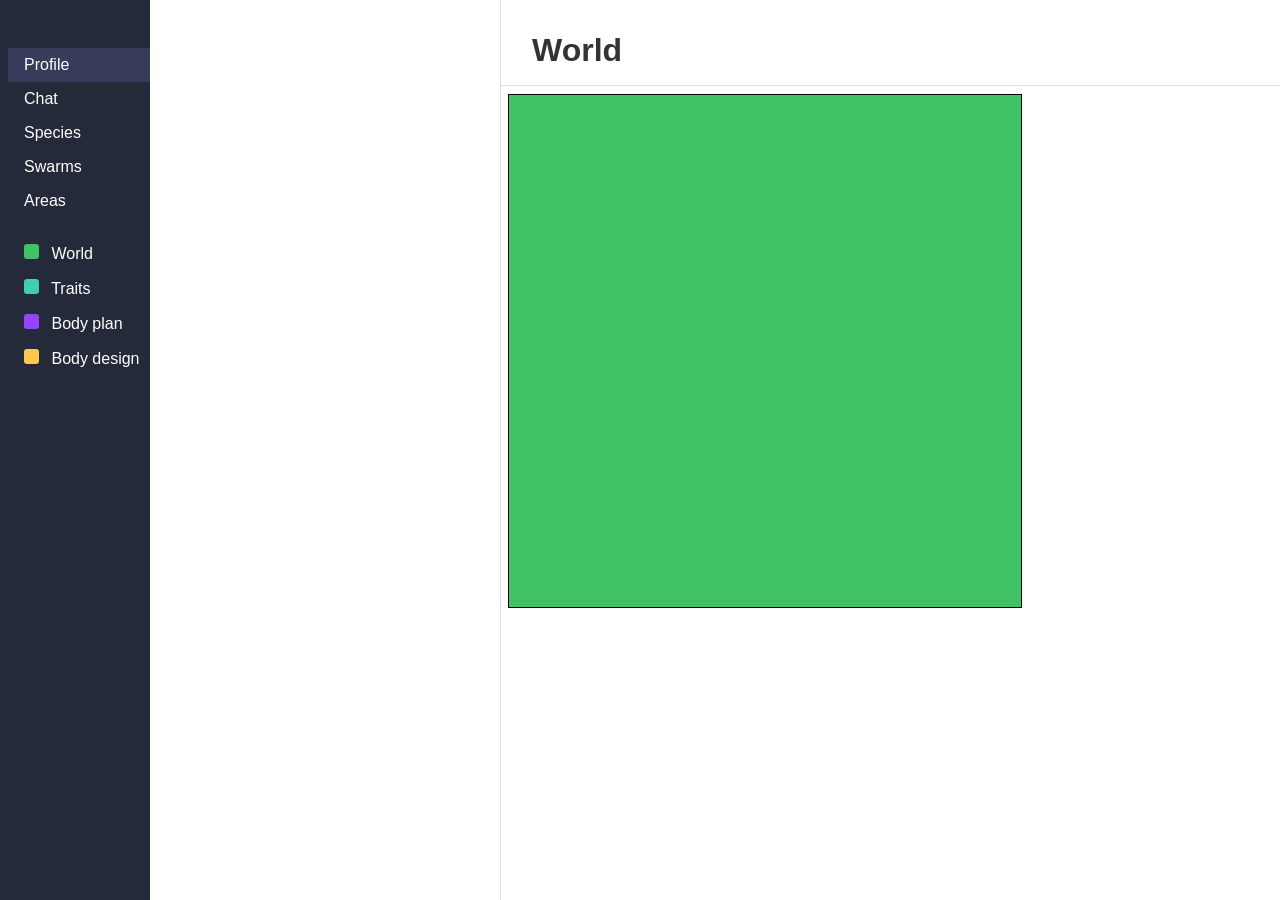
==== commit 01602be2: "Halfway" ====
--- a/src/EvoDevo/game.html
+++ b/src/EvoDevo/game.html
@@ -71,16 +71,16 @@
                 </div>
 
                 <div id="mapview" class="view-port">
-                    <canvas id="mapviewCanvas" class="view-canvas" width="512" height="384"></canvas>
+                    <canvas id="mapviewCanvas" class="view-canvas" width="512" height="512"></canvas>
                 </div>
                 <div id="traitview" class="view-port">
-                    <canvas id="traitviewCanvas" class="view-canvas" width="512" height="384"></canvas>
+                    <canvas id="traitviewCanvas" class="view-canvas" width="512" height="512"></canvas>
                 </div>
                 <div id="buildview" class="view-port">
-                    <canvas id="buildviewCanvas" class="view-canvas" width="512" height="384"></canvas>
+                    <canvas id="buildviewCanvas" class="view-canvas" width="512" height="512"></canvas>
                 </div>
                 <div id="designview" class="view-port">
-                    <canvas id="designviewCanvas" class="view-canvas" width="512" height="384"></canvas>
+                    <canvas id="designviewCanvas" class="view-canvas" width="512" height="512"></canvas>
                 </div>
             </div>
         </div>
--- a/src/EvoDevo/css/game.css
+++ b/src/EvoDevo/css/game.css
@@ -203,8 +203,8 @@
 
     .view-canvas {
         border: Solid 1px Black;
-        width: 95%;
-        height: 95%;
+        /*width: 95%;
+        height: 95%;*/
         margin: 1%;
     }
 
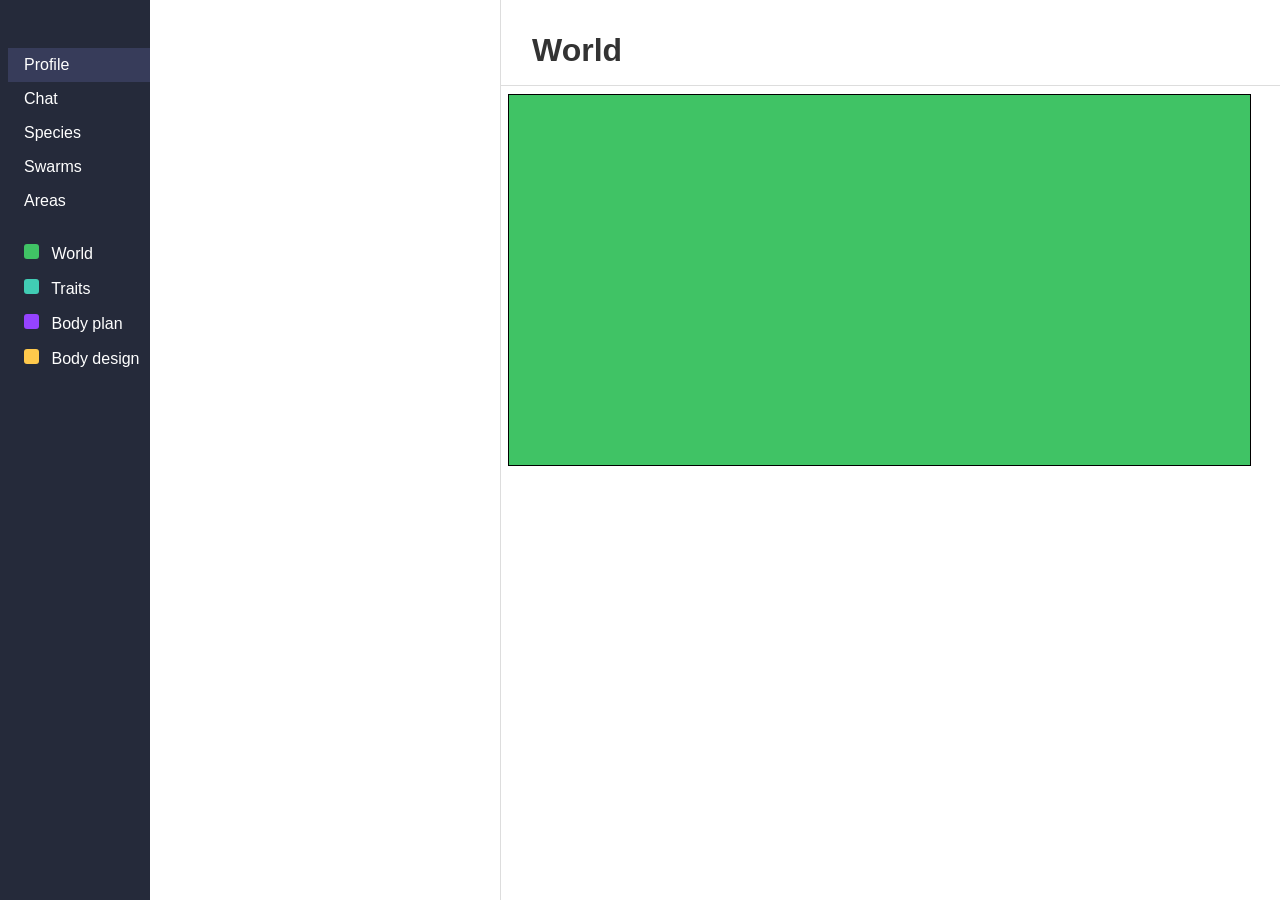
==== commit b00596d1: "First attempt at resize adaptive canvas/view" ====
--- a/src/EvoDevo/game.html
+++ b/src/EvoDevo/game.html
@@ -70,18 +70,23 @@
                     </div>
                 </div>
 
-                <div id="mapview" class="view-port">
-                    <canvas id="mapviewCanvas" class="view-canvas" width="512" height="512"></canvas>
+                <div id="game-area">
+
+                    <div id="mapview" class="view-port">
+                        <canvas id="mapviewCanvas" class="view-canvas"></canvas> <!--width="512" height="512"-->
+                    </div>
+                    <div id="traitview" class="view-port">
+                        <canvas id="traitviewCanvas" class="view-canvas"></canvas> <!--width="512" height="512"-->
+                    </div>
+                    <div id="buildview" class="view-port">
+                        <canvas id="buildviewCanvas" class="view-canvas"></canvas> <!--width="512" height="512"-->
+                    </div>
+                    <div id="designview" class="view-port">
+                        <canvas id="designviewCanvas" class="view-canvas"></canvas> <!--width="512" height="512"-->
+                    </div>
+
                 </div>
-                <div id="traitview" class="view-port">
-                    <canvas id="traitviewCanvas" class="view-canvas" width="512" height="512"></canvas>
-                </div>
-                <div id="buildview" class="view-port">
-                    <canvas id="buildviewCanvas" class="view-canvas" width="512" height="512"></canvas>
-                </div>
-                <div id="designview" class="view-port">
-                    <canvas id="designviewCanvas" class="view-canvas" width="512" height="512"></canvas>
-                </div>
+
             </div>
         </div>
 
--- a/src/EvoDevo/css/game.css
+++ b/src/EvoDevo/css/game.css
@@ -201,12 +201,19 @@
         height: 500px;
     }
 
+    .game-area {
+        position: absolute;
+        left: 50%;
+        top: 50%;
+    }
+
     .view-canvas {
         border: Solid 1px Black;
-        /*width: 95%;
-        height: 95%;*/
+        width: 95%;
+        height: 95%;
         margin: 1%;
     }
+
 
 
 /*
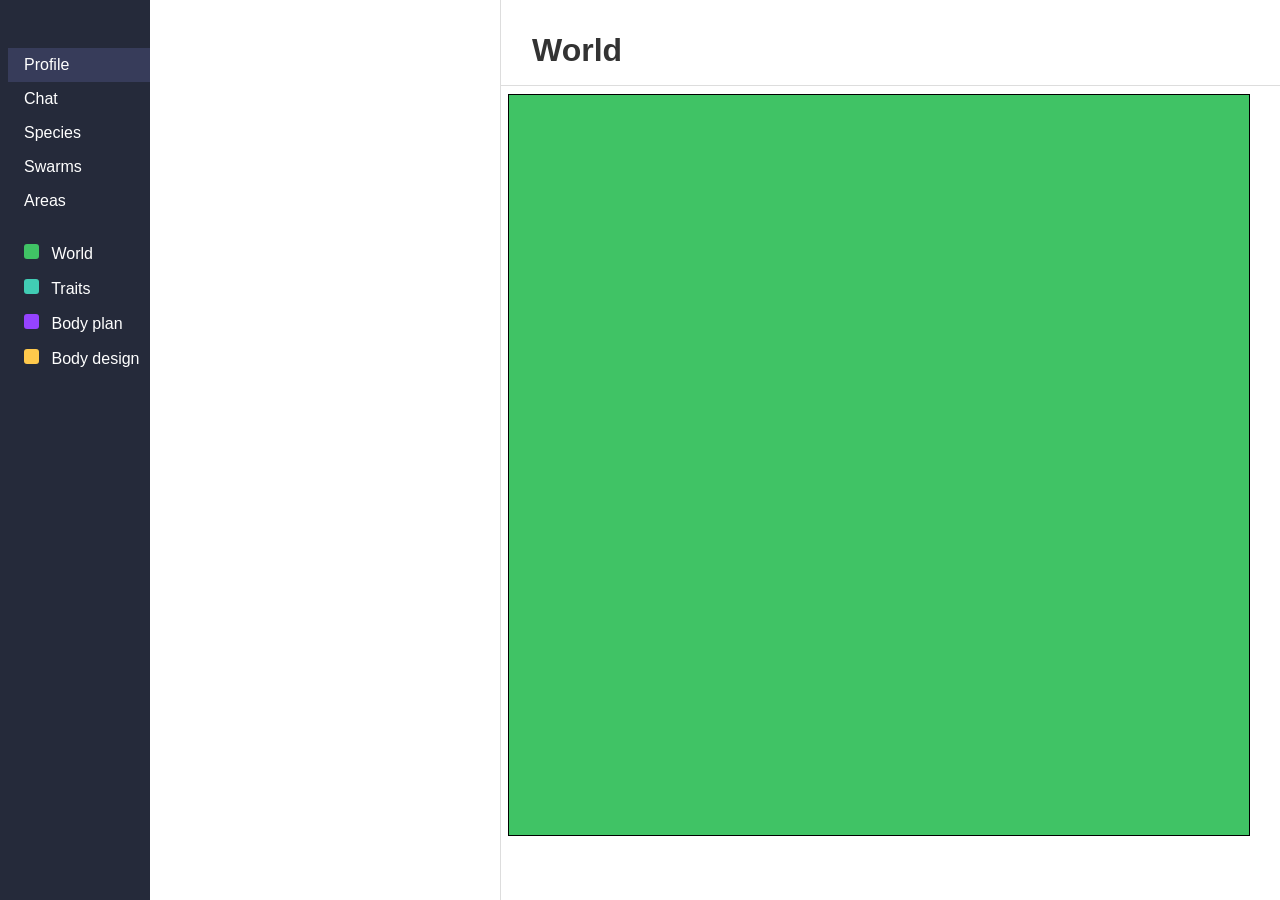
==== commit e9998a83: "Adaptive resizable canvas now works!" ====
--- a/src/EvoDevo/game.html
+++ b/src/EvoDevo/game.html
@@ -64,7 +64,8 @@
         <!-- MAIN VIEWER -->
         <div id="main" class="pure-u-1">
             <div class="main-content">
-                <div class="main-content-header pure-g">
+
+                <div id="main-header" class="main-content-header pure-g">
                     <div class="pure-u-1-2">
                         <h1 id="main-title" class="main-content-title">Viewport</h1>
                     </div>
--- a/src/EvoDevo/css/game.css
+++ b/src/EvoDevo/css/game.css
@@ -195,11 +195,6 @@
         width: 40px;
         height: 40px;
     }
-    
-    #view-port {
-        width: 500px;
-        height: 500px;
-    }
 
     .game-area {
         position: absolute;
@@ -207,6 +202,12 @@
         top: 50%;
     }
 
+    #view-port {
+        /*width: 500px;
+        height: 500px;*/
+        width: 100%;
+        height: 100%;
+    }
     .view-canvas {
         border: Solid 1px Black;
         width: 95%;
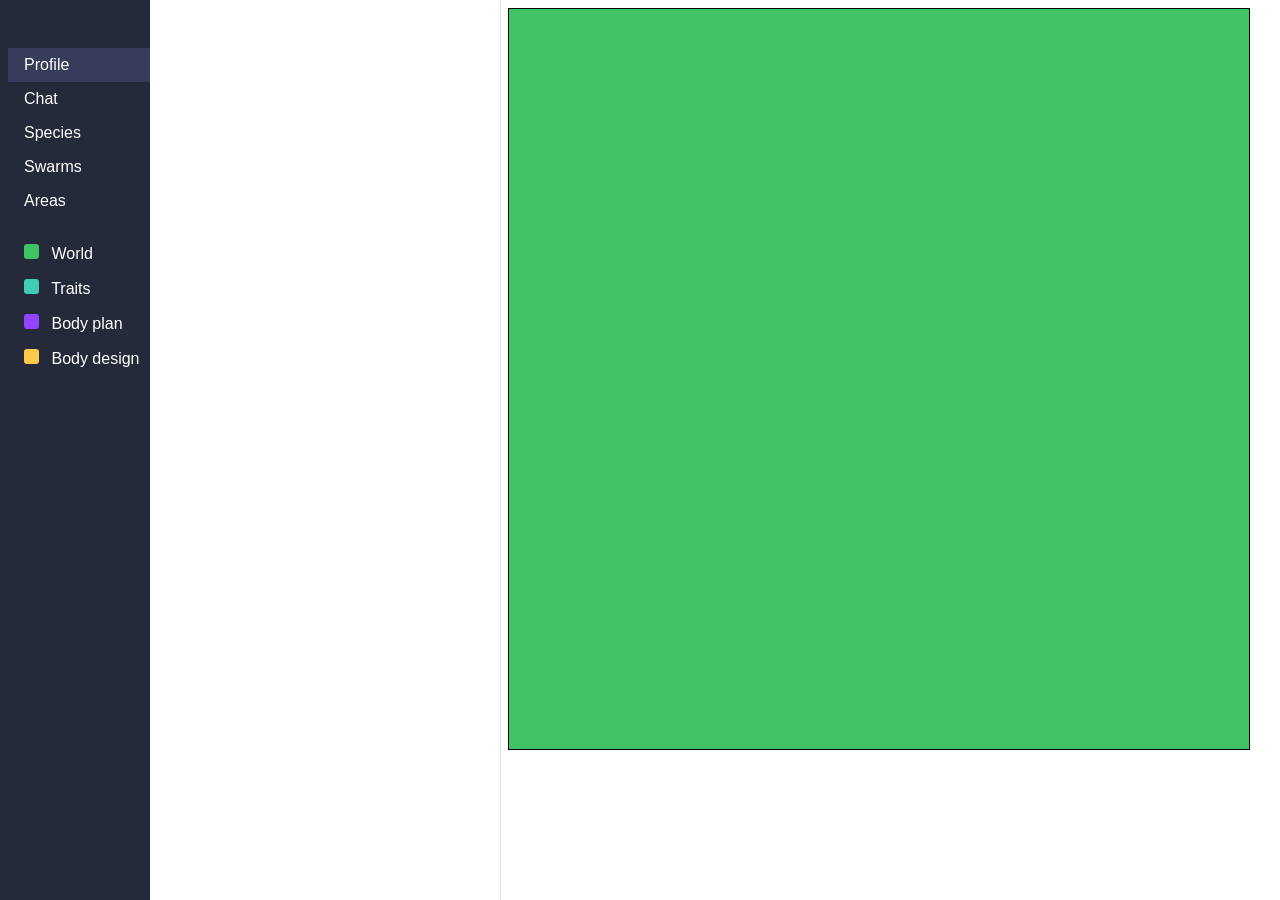
==== commit e1ebaff6: "Tweeks" ====
--- a/src/EvoDevo/game.html
+++ b/src/EvoDevo/game.html
@@ -65,11 +65,11 @@
         <div id="main" class="pure-u-1">
             <div class="main-content">
 
-                <div id="main-header" class="main-content-header pure-g">
+                <!--<div id="main-header" class="main-content-header pure-g">
                     <div class="pure-u-1-2">
                         <h1 id="main-title" class="main-content-title">Viewport</h1>
                     </div>
-                </div>
+                </div>-->
 
                 <div id="game-area">
 
@@ -108,7 +108,7 @@
             </template>
 
             <div class="l-box">
-                <h3 id="itemlist-title" style="padding: 0em 1em 0em 1em;"></h3>
+                <h3 id="itemlist-title" style="padding: 0em 1em 0em 1em;margin-top: 0.2em;margin-bottom: 0.1em;"></h3>
             </div>
             <div id="item-list" class="pure-u-1">
 
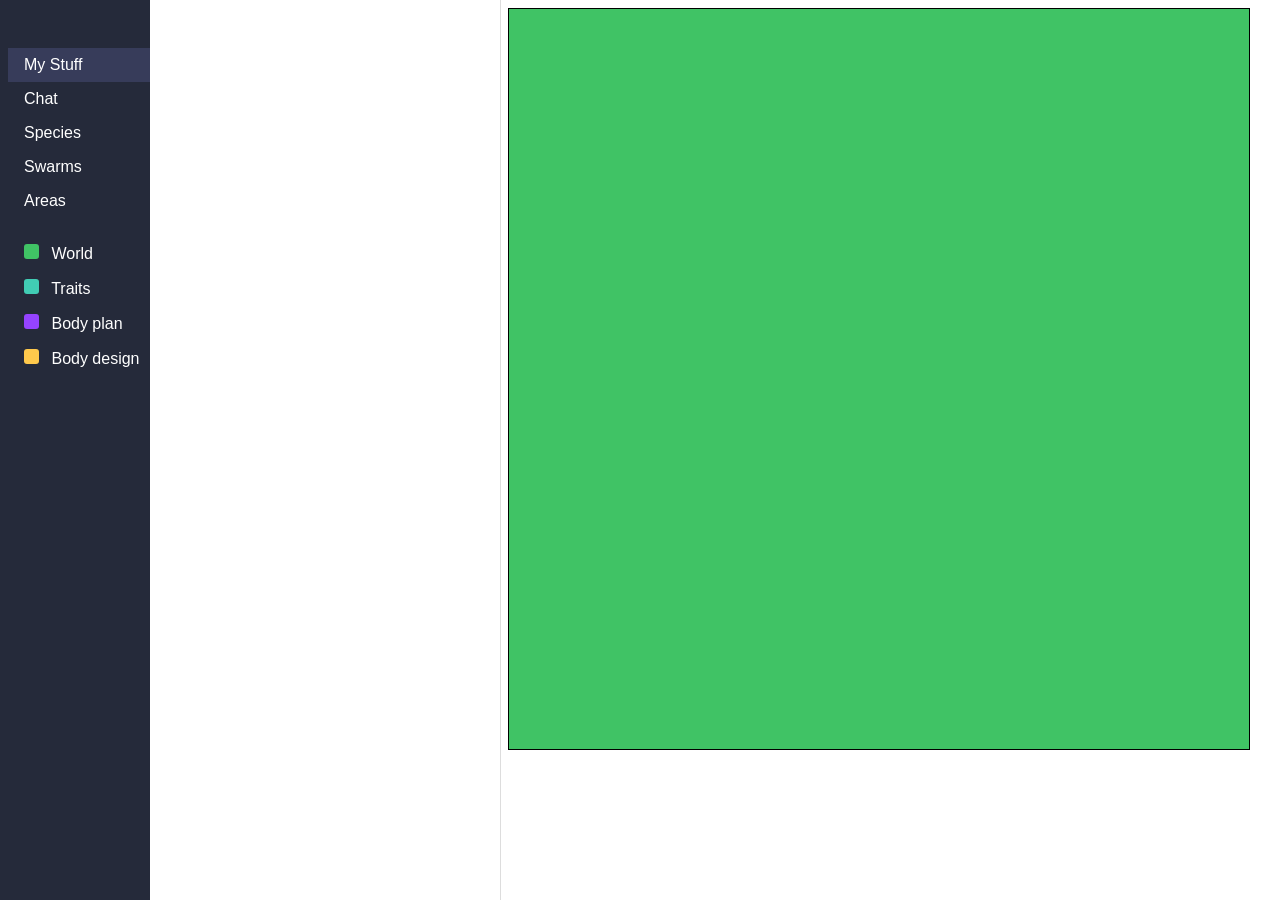
==== commit 1ffaecfe: "Now stores user state cookie: selected area" ====
--- a/src/EvoDevo/game.html
+++ b/src/EvoDevo/game.html
@@ -26,7 +26,7 @@
 
                 <div class="pure-menu">
                     <ul id="item-list-menu" class="pure-menu-list">
-                        <li class="pure-menu-item"><span id="player-menu-link" class="pure-menu-link pure-menu-active" onclick="SetItemList('player|Profile')">Profile</span></li>
+                        <li class="pure-menu-item"><span id="player-menu-link" class="pure-menu-link pure-menu-active" onclick="SetItemList('player|Profile')">My Stuff</span></li>
                         <li class="pure-menu-item"><span id="chat-menu-link"    class="pure-menu-link" onclick="SetItemList('chat|Chat')">Chat</span></li>
                         <li class="pure-menu-item"><span id="species-menu-link" class="pure-menu-link" onclick="SetItemList('species|Species')">Species</span></li>
                         <li class="pure-menu-item"><span id="swarms-menu-link"  class="pure-menu-link" onclick="SetItemList('swarms|Swarms')">Swarms</span></li>
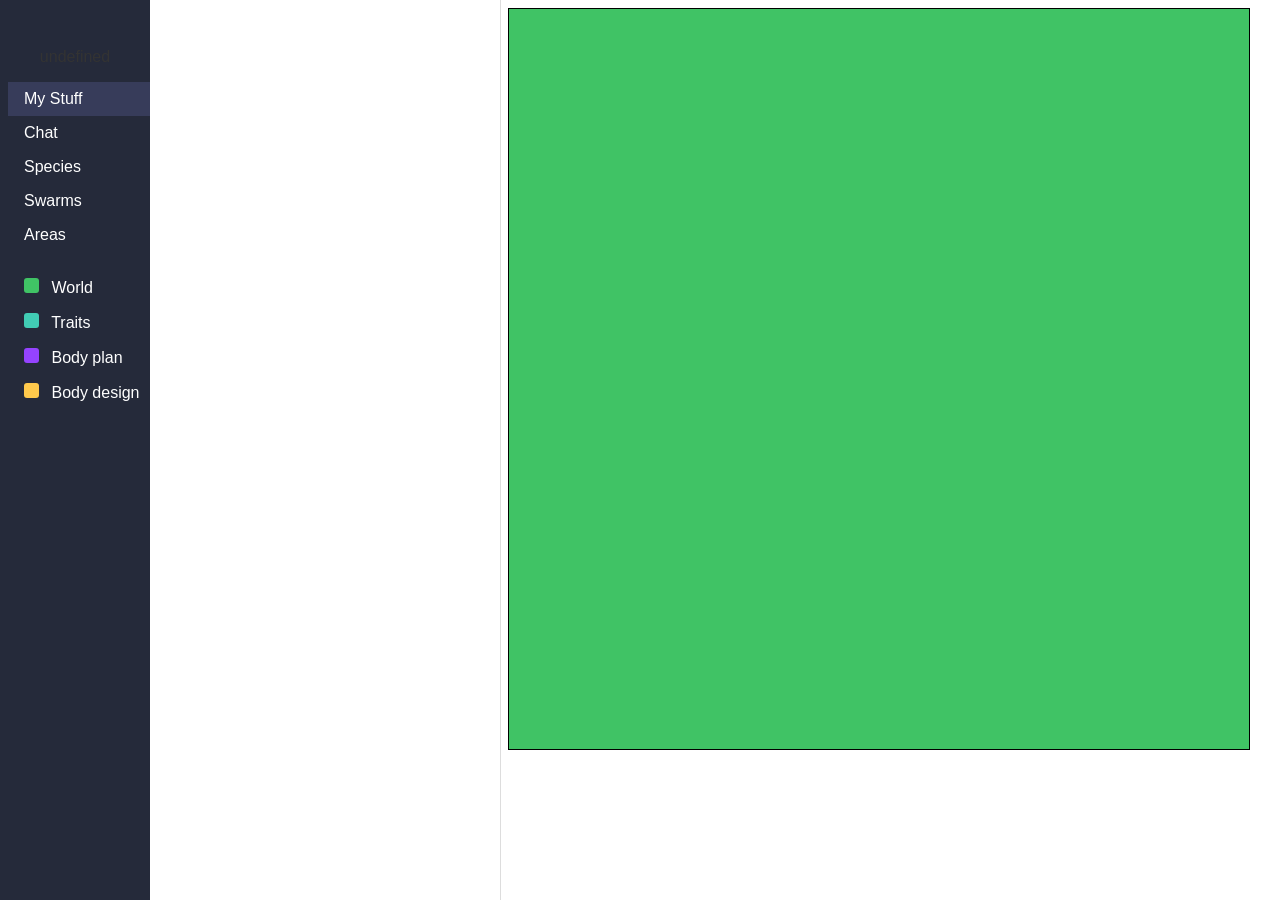
==== commit d4159482: "" ====
--- a/src/EvoDevo/game.html
+++ b/src/EvoDevo/game.html
@@ -11,10 +11,11 @@
     <link href="css/pure_css/pure.css" rel="stylesheet" />
     <link rel="stylesheet" href="css/evodevo.css" type="text/css">
     <link rel="icon" type="image/png" href="img/evodevo-logo.png">
-    <script src="js/common/util.js"></script>
-    <script type="text/javascript" src="js/game.js"></script>
+    <script src="./js/common/util.js" type="text/javascript"></script>
+    <script src="./js/game.js" type="text/javascript"></script>
+    <!--<script src="./js/models/player.js" type="module"></script>-->
 </head>
-<body onload="CheckUser()">
+<body onload="Setup()">
     
     <div id="layout" class="content pure-g">
         <!-- NAVIGATION MENU -->
@@ -26,7 +27,7 @@
 
                 <div class="pure-menu">
                     <ul id="item-list-menu" class="pure-menu-list">
-                        <li class="pure-menu-item"><span id="player-menu-link" class="pure-menu-link pure-menu-active" onclick="SetItemList('player|Profile')">My Stuff</span></li>
+                        <li class="pure-menu-item"><span id="player-menu-link" class="pure-menu-link pure-menu-active" onclick="SetItemList('player|My Stuff')">My Stuff</span></li>
                         <li class="pure-menu-item"><span id="chat-menu-link"    class="pure-menu-link" onclick="SetItemList('chat|Chat')">Chat</span></li>
                         <li class="pure-menu-item"><span id="species-menu-link" class="pure-menu-link" onclick="SetItemList('species|Species')">Species</span></li>
                         <li class="pure-menu-item"><span id="swarms-menu-link"  class="pure-menu-link" onclick="SetItemList('swarms|Swarms')">Swarms</span></li>
